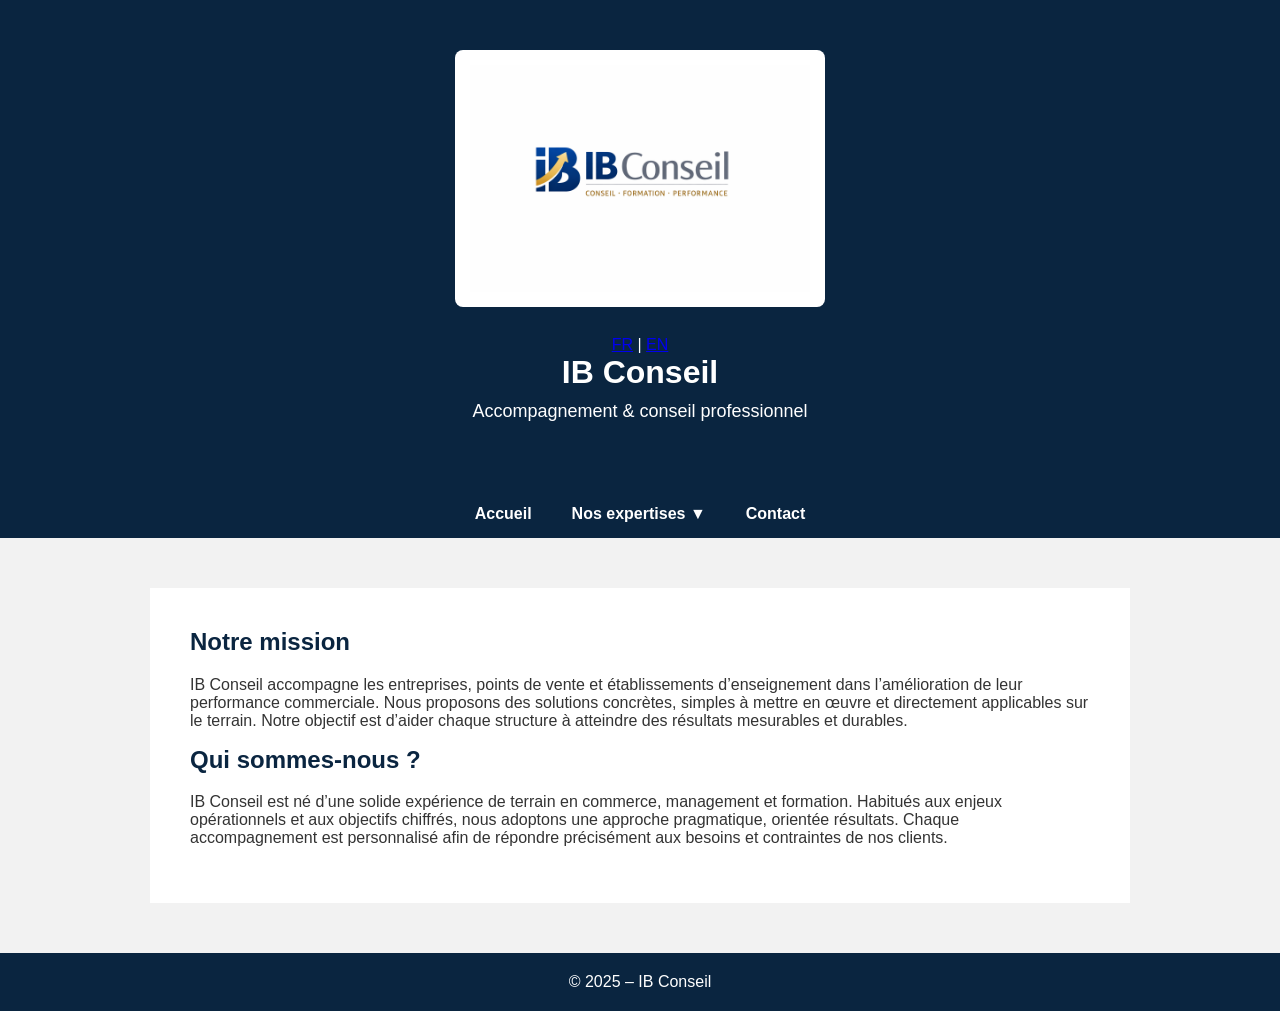
==== index.html @ dbec7aab "Update index.html" ====
<!DOCTYPE html>
<html lang="fr">
<head>
    <meta charset="UTF-8">
    <title>IB Conseil – Conseil & Formation Commerciale</title>

    <!-- SEO de base -->
    <meta name="description" content="IB Conseil accompagne entreprises, points de vente et établissements d’enseignement pour améliorer leur performance commerciale.">
    <meta name="viewport" content="width=device-width, initial-scale=1.0">

    <style>
        body {
            font-family: Arial, sans-serif;
            margin: 0;
            background-color: #f2f2f2;
            color: #333;
        }

        /* HEADER */
        header {
            background-color: #0a2540;
            text-align: center;
            padding: 50px 20px;
            color: white;
        }

        header img {
            max-width: 340px;
            background: white;
            padding: 15px;
            border-radius: 8px;
            margin-bottom: 25px;
        }

        header h1 {
            margin: 0;
            font-size: 32px;
        }

        header p {
            font-size: 18px;
            margin-top: 10px;
        }

        /* MENU */
        nav {
            background-color: #0a2540;
        }

        nav ul {
            list-style: none;
            margin: 0;
            padding: 0;
            display: flex;
            justify-content: center;
        }

        nav ul li {
            position: relative;
        }

        nav ul li a {
            display: block;
            padding: 15px 20px;
            color: white;
            text-decoration: none;
            font-weight: bold;
        }

        nav ul li a:hover {
            background-color: #163b66;
        }

        /* MENU DÉROULANT */
        nav ul li ul {
            display: none;
            position: absolute;
            top: 50px;
            left: 0;
            background-color: #0a2540;
            min-width: 260px;
            z-index: 1000;
        }

        nav ul li:hover ul {
            display: block;
        }

        nav ul li ul li a {
            padding: 12px 20px;
            font-weight: normal;
        }

        /* CONTENU */
        section {
            max-width: 900px;
            margin: 50px auto;
            background: white;
            padding: 40px;
        }

        h2 {
            color: #0a2540;
            margin-top: 0;
        }

        /* FOOTER */
        footer {
            background-color: #0a2540;
            color: white;
            text-align: center;
            padding: 20px;
            margin-top: 50px;
        }

        /* RESPONSIVE */
        @media (max-width: 768px) {
            nav ul {
                flex-direction: column;
            }

            nav ul li ul {
                position: static;
            }

            header img {
                max-width: 260px;
            }
        }
    </style>
</head>

<body>

<header>
    <img src="logo-ibconseil.png" alt="Logo IB Conseil">
    <div class="lang-switch">
    <a href="index.html">FR</a> | 
    <a href="index-en.html">EN</a>
    </div>
    <h1>IB Conseil</h1>
    <p>Accompagnement & conseil professionnel</p>
</header>

<nav>
    <ul>
        <li><a href="index.html">Accueil</a></li>

        <li>
            <a href="#">Nos expertises ▼</a>
            <ul>
                <li><a href="Conseil-magasin.html">Optimisation des points de vente</a></li>
                <li><a href="Formation-entreprises.html">Formation des équipes commerciales</a></li>
                <li><a href="Formation-ecoles.html">Interventions écoles & universités</a></li>
            </ul>
        </li>

        <li><a href="contact.html">Contact</a></li>
    </ul>
</nav>

<section>
    <h2>Notre mission</h2>
    <p>
        IB Conseil accompagne les entreprises, points de vente et établissements d’enseignement dans l’amélioration de leur performance commerciale.
Nous proposons des solutions concrètes, simples à mettre en œuvre et directement applicables sur le terrain.
Notre objectif est d’aider chaque structure à atteindre des résultats mesurables et durables.
    </p>

    <h2>Qui sommes-nous ?</h2>
    <p>
      IB Conseil est né d’une solide expérience de terrain en commerce, management et formation.
Habitués aux enjeux opérationnels et aux objectifs chiffrés, nous adoptons une approche pragmatique, orientée résultats.
Chaque accompagnement est personnalisé afin de répondre précisément aux besoins et contraintes de nos clients.
    </p>
</section>

<footer>
    © 2025 – IB Conseil
</footer>

</body>
</html>
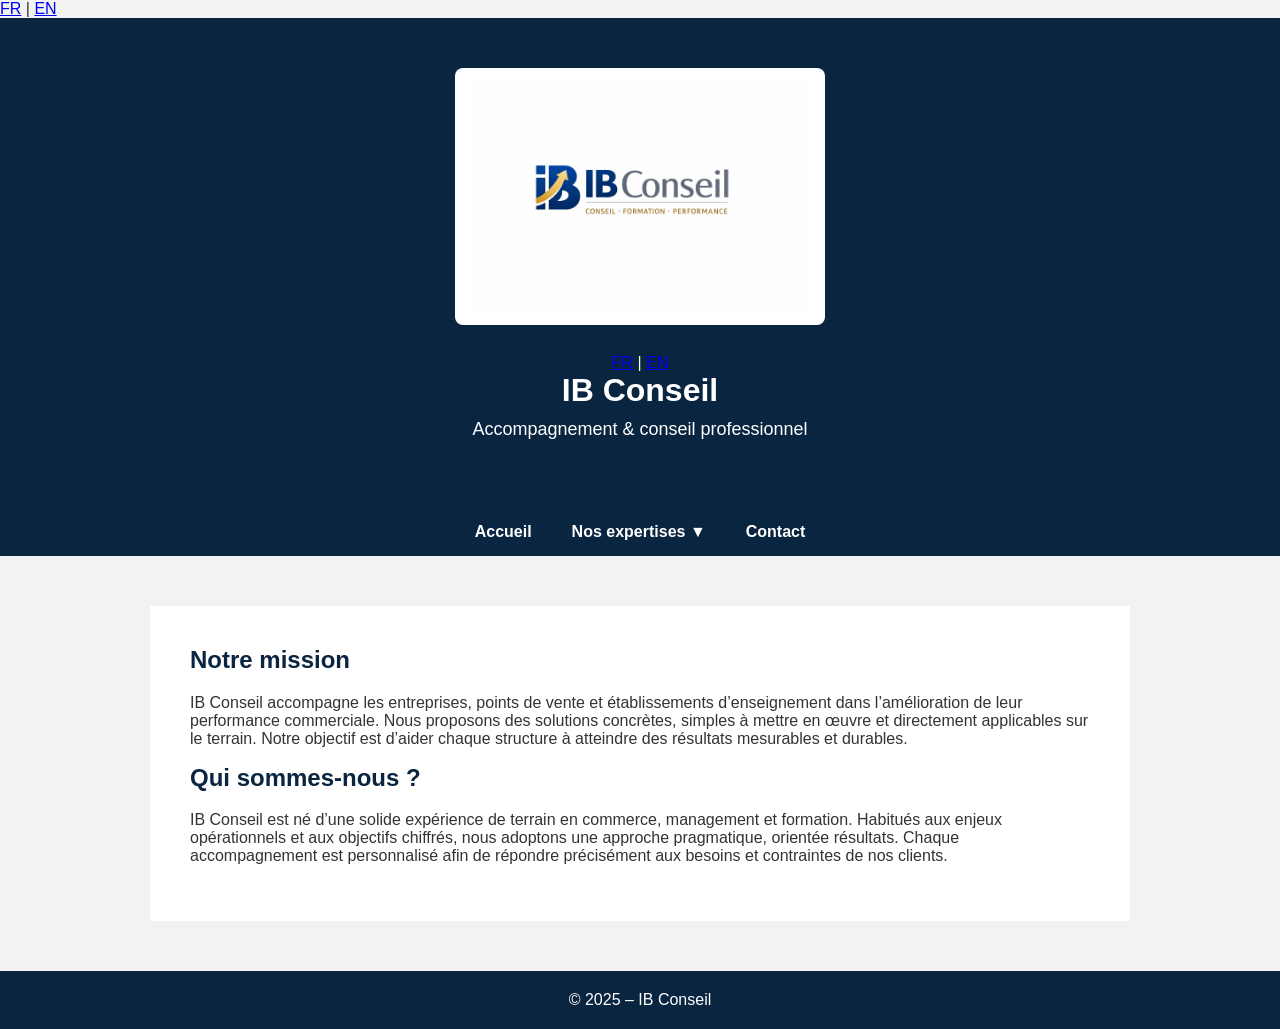
==== commit 2ab0ecef: "Update index.html" ====
--- a/index.html
+++ b/index.html
@@ -1,5 +1,7 @@
 <!DOCTYPE html>
 <html lang="fr">
+    <a href="index.html" class="active">FR</a> | 
+<a href="index-en.html">EN</a>
 <head>
     <meta charset="UTF-8">
     <title>IB Conseil – Conseil & Formation Commerciale</title>
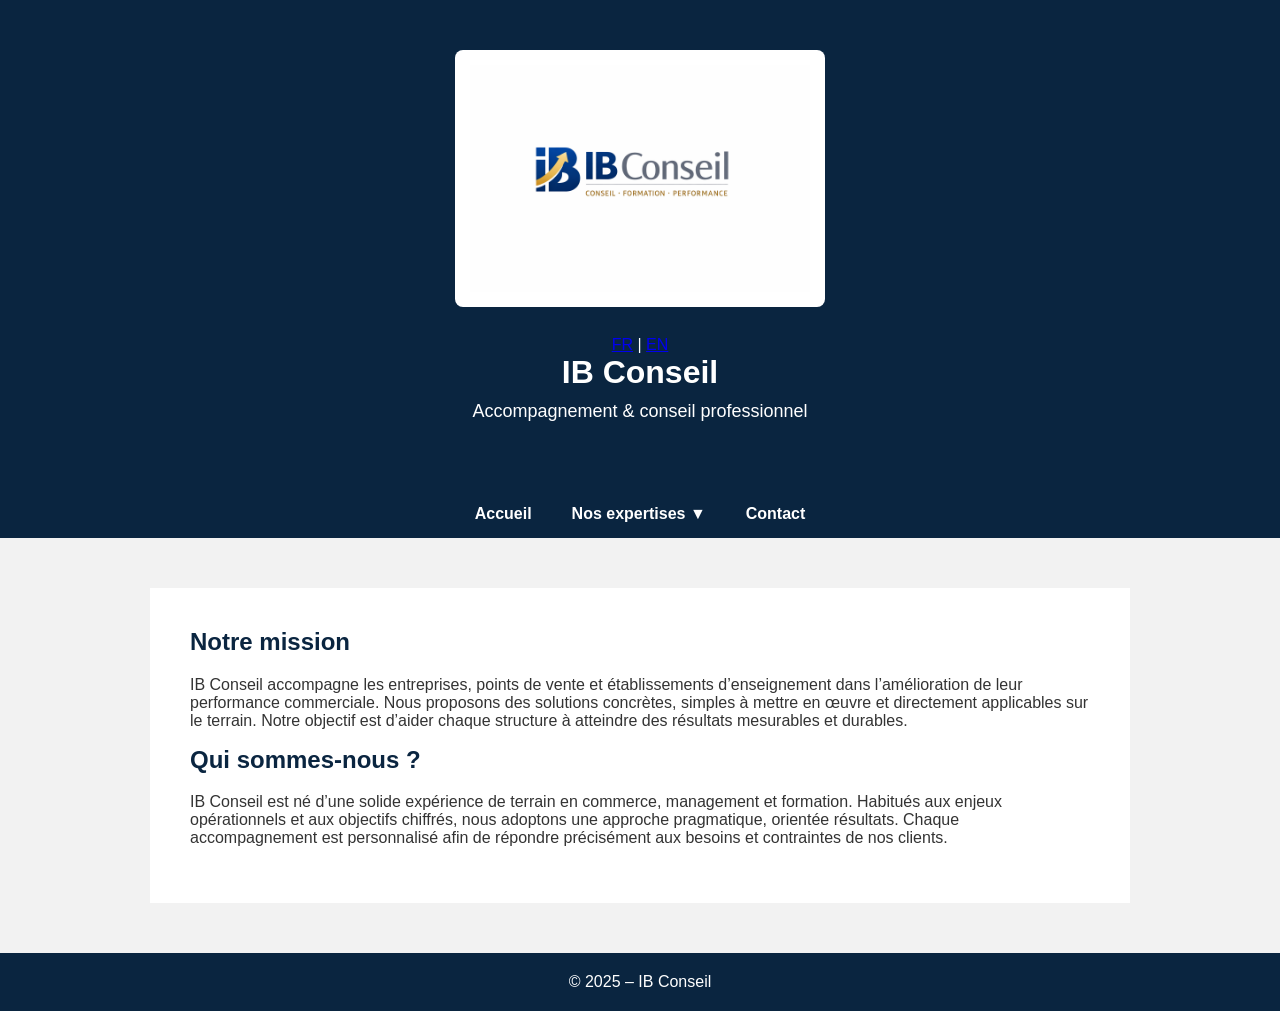
==== commit e8dd01ae: "Update index.html" ====
--- a/index.html
+++ b/index.html
@@ -1,7 +1,5 @@
 <!DOCTYPE html>
 <html lang="fr">
-    <a href="index.html" class="active">FR</a> | 
-<a href="index-en.html">EN</a>
 <head>
     <meta charset="UTF-8">
     <title>IB Conseil – Conseil & Formation Commerciale</title>
@@ -136,10 +134,10 @@
 
 <header>
     <img src="logo-ibconseil.png" alt="Logo IB Conseil">
-    <div class="lang-switch">
-    <a href="index.html">FR</a> | 
+   <div class="lang-switch">
+    <a href="index.html" class="active">FR</a> | 
     <a href="index-en.html">EN</a>
-    </div>
+</div> 
     <h1>IB Conseil</h1>
     <p>Accompagnement & conseil professionnel</p>
 </header>
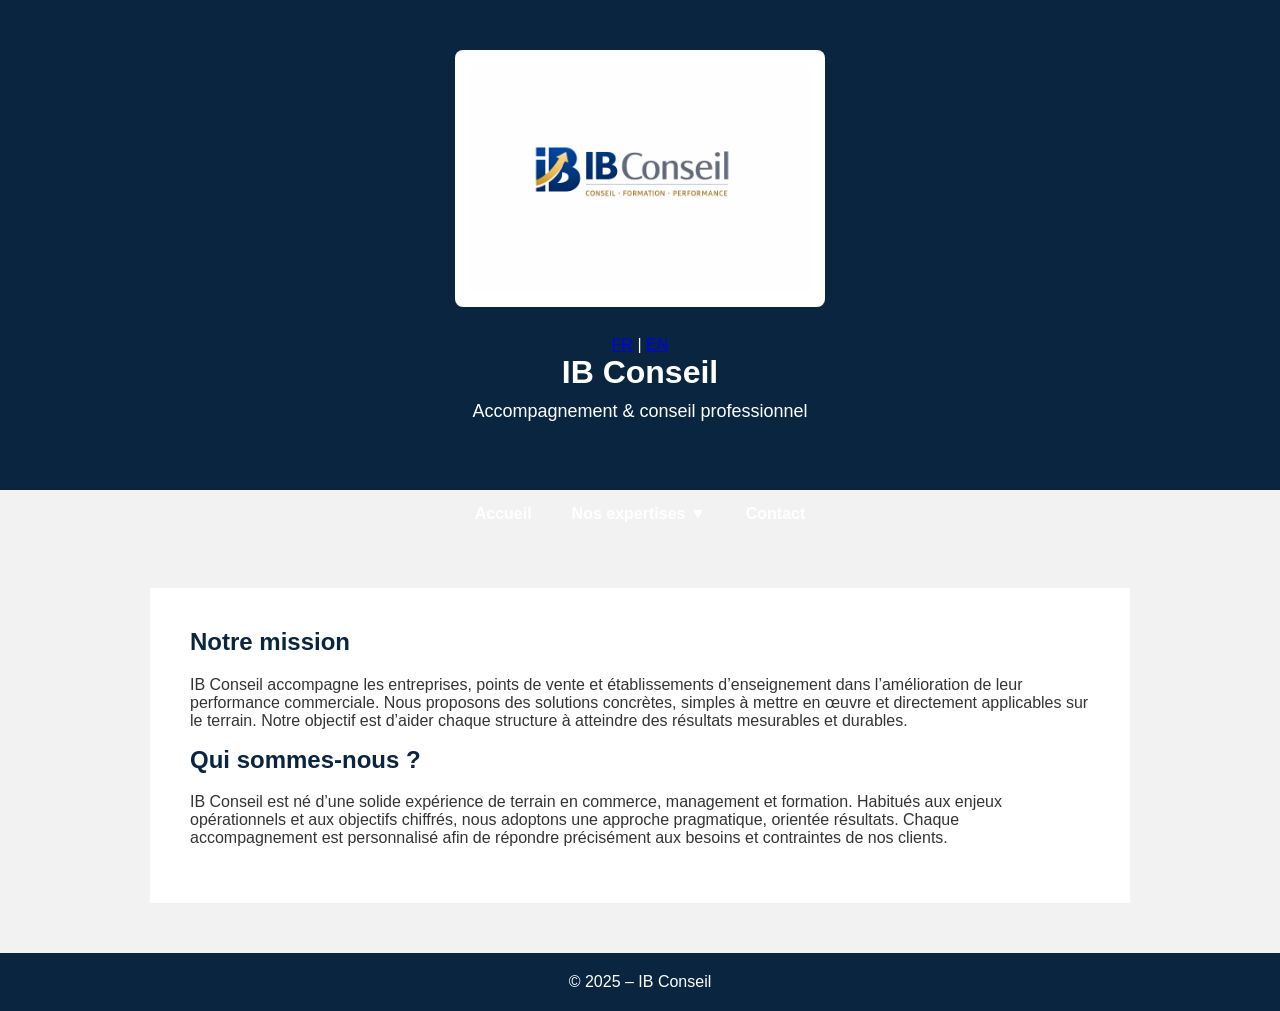
==== commit 4e4909ad: "Update index.html" ====
--- a/index.html
+++ b/index.html
@@ -41,6 +41,14 @@
             font-size: 18px;
             margin-top: 10px;
         }
+        <div class="lang-switch">
+    <a href="index.html" class="active">
+        <img src="images/fr.png" alt="Français">
+    </a>
+    <a href="index-en.html">
+        <img src="images/en.png" alt="English">
+    </a>
+</div>
 
         /* MENU */
         nav {
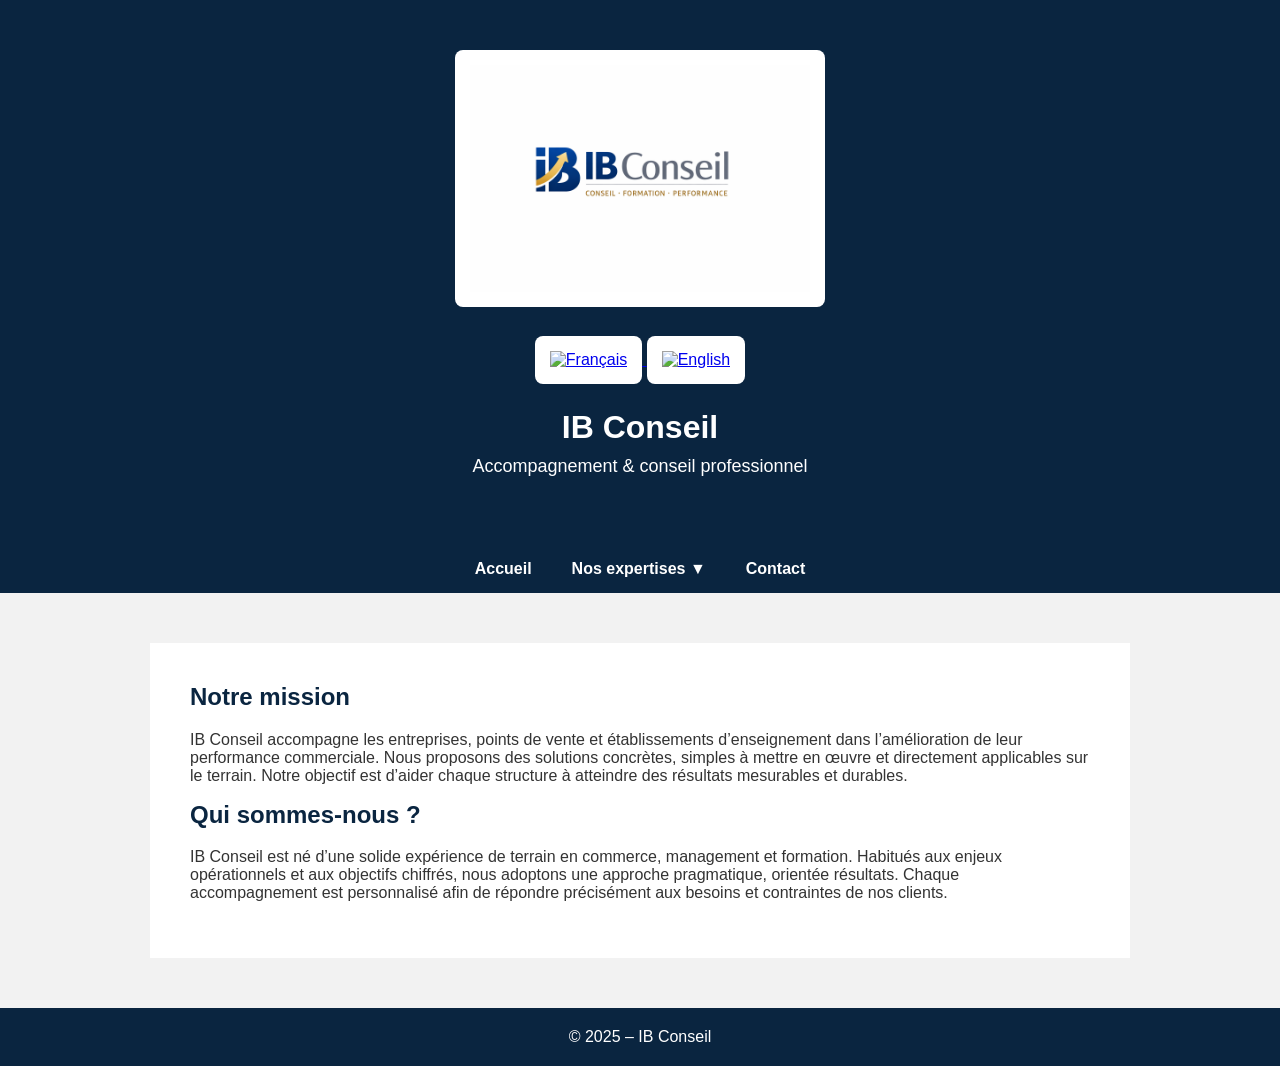
==== commit 2b206014: "Update index.html" ====
--- a/index.html
+++ b/index.html
@@ -41,14 +41,7 @@
             font-size: 18px;
             margin-top: 10px;
         }
-        <div class="lang-switch">
-    <a href="index.html" class="active">
-        <img src="images/fr.png" alt="Français">
-    </a>
-    <a href="index-en.html">
-        <img src="images/en.png" alt="English">
-    </a>
-</div>
+
 
         /* MENU */
         nav {
@@ -143,9 +136,13 @@
 <header>
     <img src="logo-ibconseil.png" alt="Logo IB Conseil">
    <div class="lang-switch">
-    <a href="index.html" class="active">FR</a> | 
-    <a href="index-en.html">EN</a>
-</div> 
+    <a href="index.html" class="active">
+        <img src="images/fr.png" alt="Français">
+    </a>
+    <a href="index-en.html">
+        <img src="images/en.png" alt="English">
+    </a>
+</div>
     <h1>IB Conseil</h1>
     <p>Accompagnement & conseil professionnel</p>
 </header>
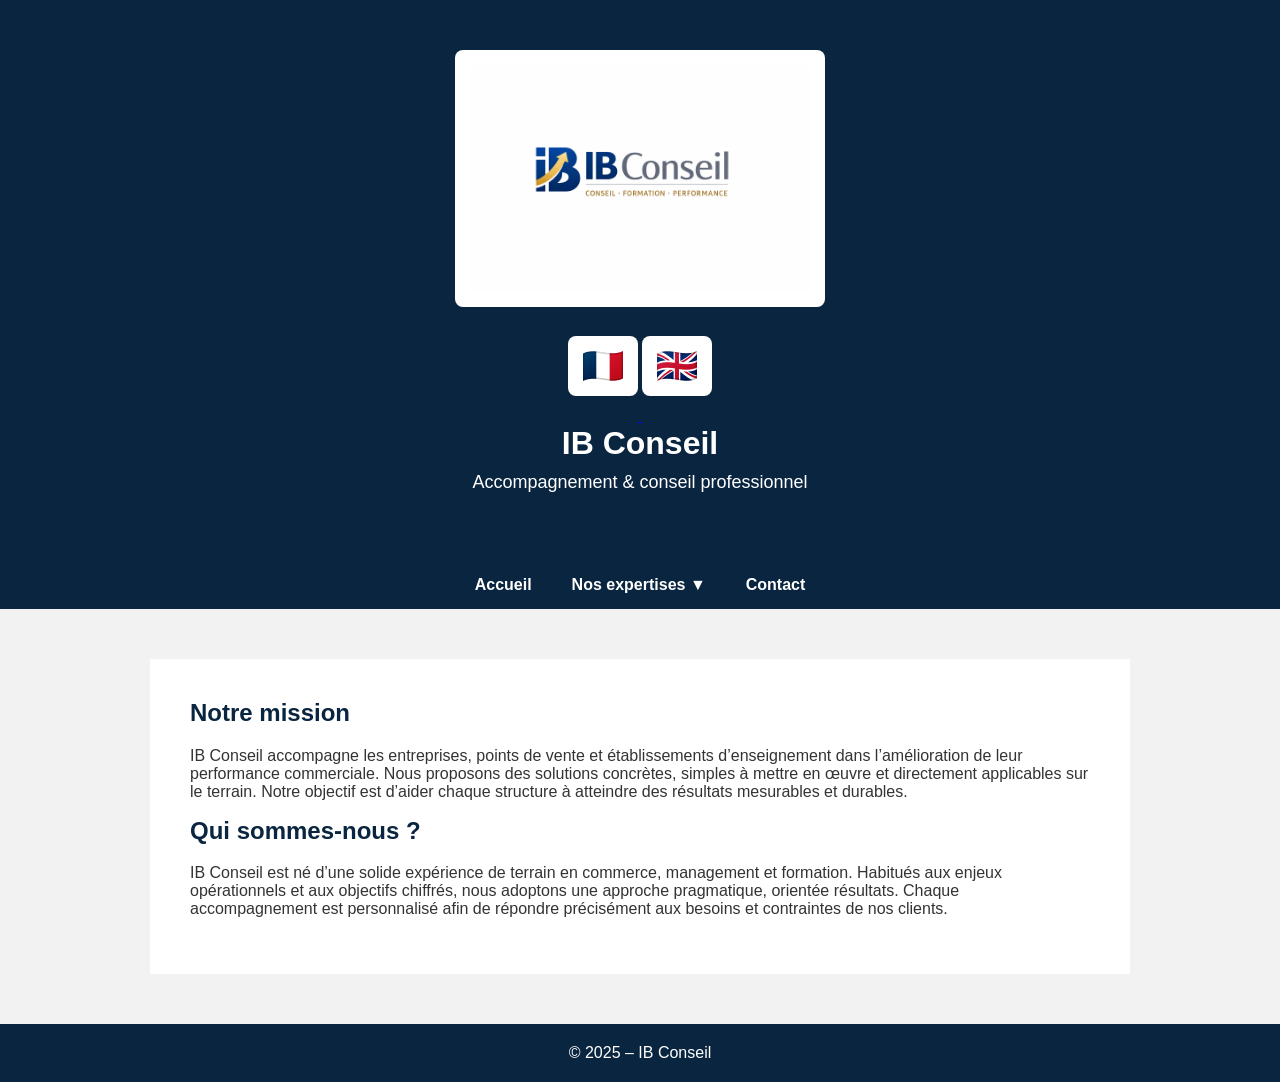
==== commit 6ae891c1: "Update index.html" ====
--- a/index.html
+++ b/index.html
@@ -136,6 +136,7 @@
 <header>
     <img src="logo-ibconseil.png" alt="Logo IB Conseil">
    <div class="lang-switch">
+<div class="lang-switch">
     <a href="index.html" class="active">
         <img src="images/fr.png" alt="Français">
     </a>
